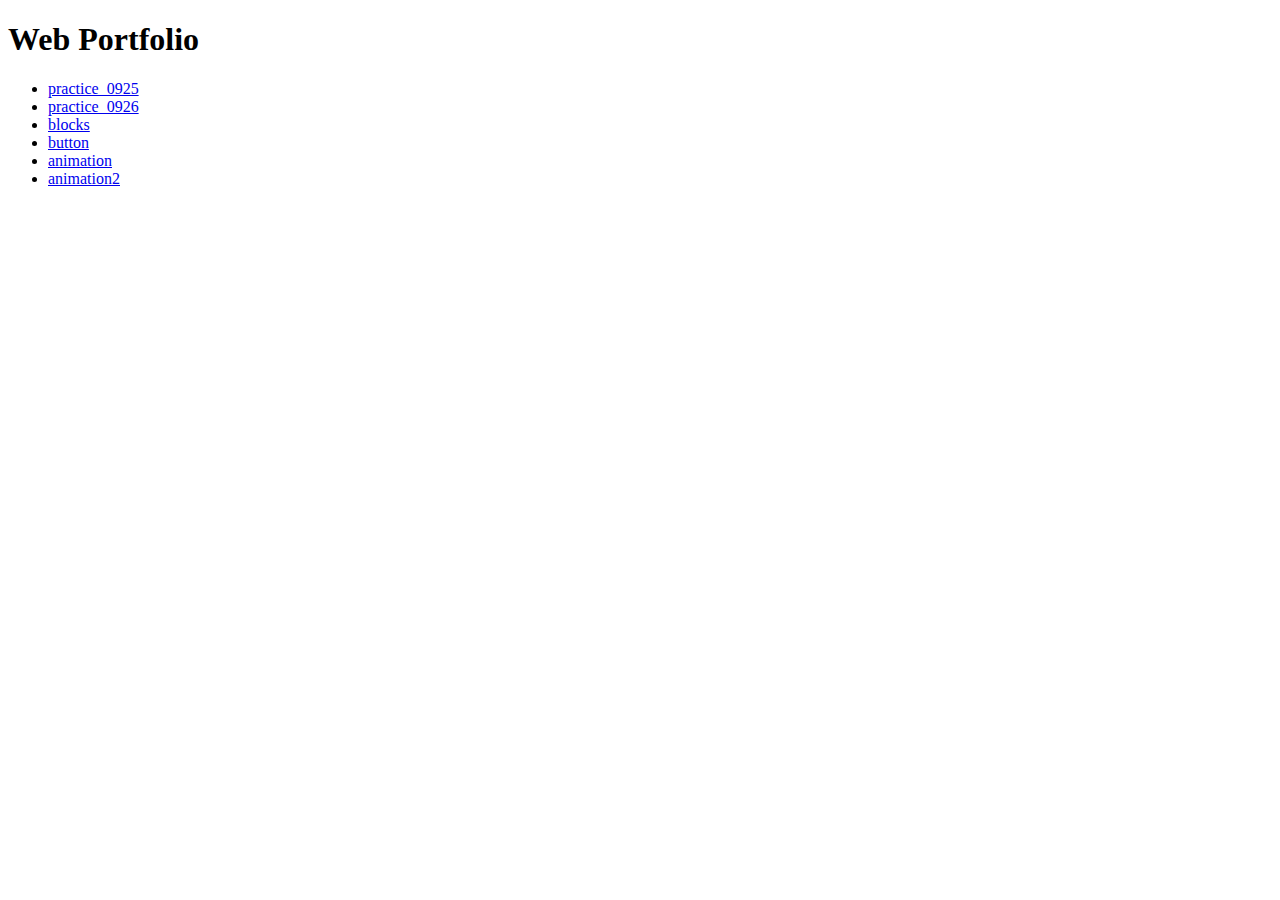
==== index.html @ d6daacce "add the home page of my portfolio" ====
<!DOCTYPE html>
<html lang="zh-TW">
<head>
    <meta charset="UTF-8">
    <meta http-equiv="X-UA-Compatible" content="IE=edge">
    <meta name="viewport" content="width=device-width, initial-scale=1.0">
    <title>Web Portfolio</title>
</head>
<body>
    <h1>Web Portfolio</h1>
    <ul>
        <li><a href="/practice_0925/index.html">practice_0925</a></li>
        <li><a href="/practice_0926/index.html">practice_0926</a></li>
        <li><a href="/blocks/index.html">blocks</a></li>
        <li><a href="/button/index.html">button</a></li>
        <li><a href="/animation/index.html">animation</a></li>
        <li><a href="/animation2/index.html">animation2</a></li>
    </ul>
</body>
</html>
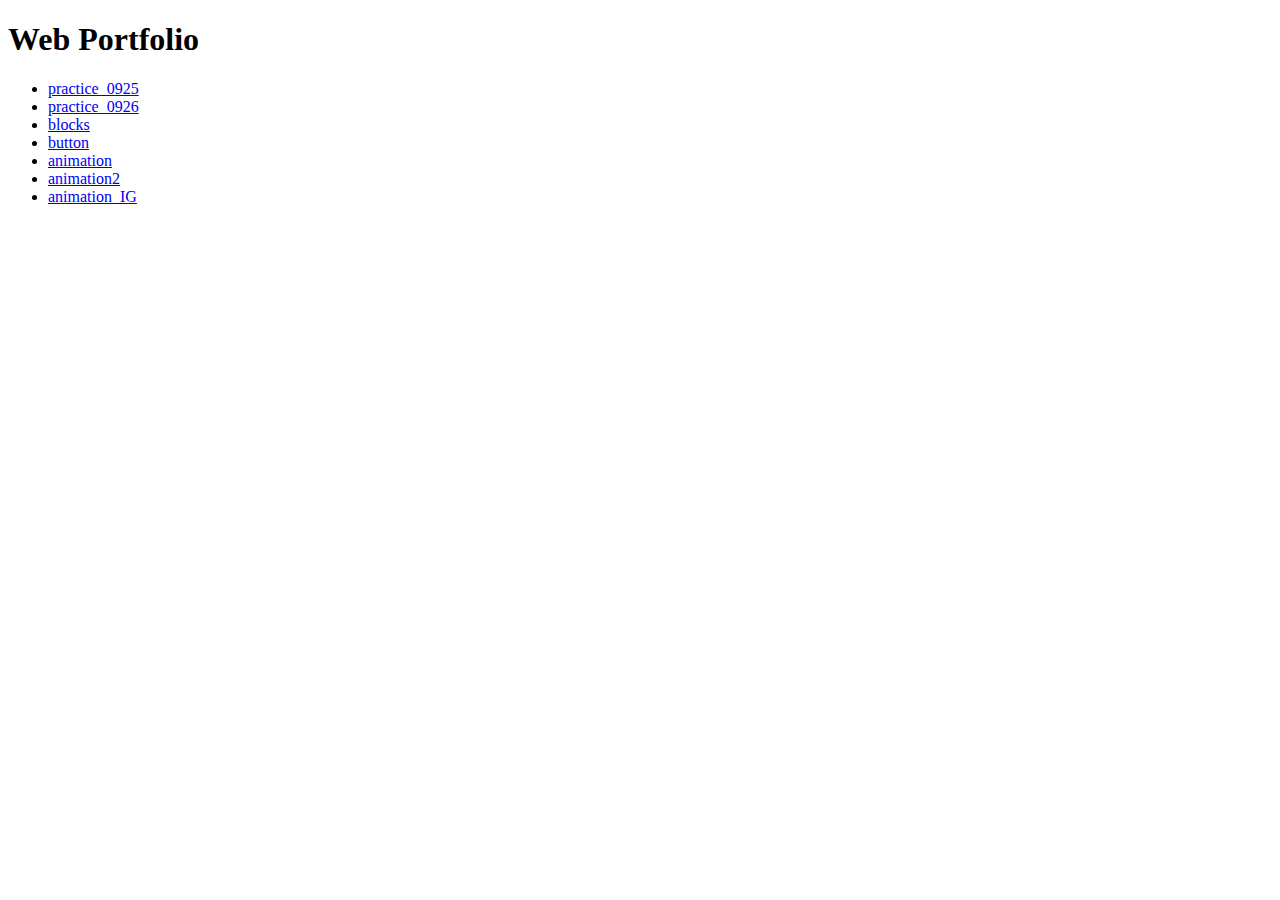
==== commit 15f2c7f3: "add practice of multi-step animation (camera)" ====
--- a/index.html
+++ b/index.html
@@ -9,12 +9,13 @@
 <body>
     <h1>Web Portfolio</h1>
     <ul>
-        <li><a href="/practice_0925/index.html">practice_0925</a></li>
-        <li><a href="/practice_0926/index.html">practice_0926</a></li>
-        <li><a href="/blocks/index.html">blocks</a></li>
-        <li><a href="/button/index.html">button</a></li>
-        <li><a href="/animation/index.html">animation</a></li>
-        <li><a href="/animation2/index.html">animation2</a></li>
+        <li><a href="/web/practice_0925/">practice_0925</a></li>
+        <li><a href="/web/practice_0926/">practice_0926</a></li>
+        <li><a href="/web/blocks/">blocks</a></li>
+        <li><a href="/web/button/">button</a></li>
+        <li><a href="/web/animation/">animation</a></li>
+        <li><a href="/web/animation2/">animation2</a></li>
+        <li><a href="/web/animation_IG/">animation_IG</a></li>
     </ul>
 </body>
 </html>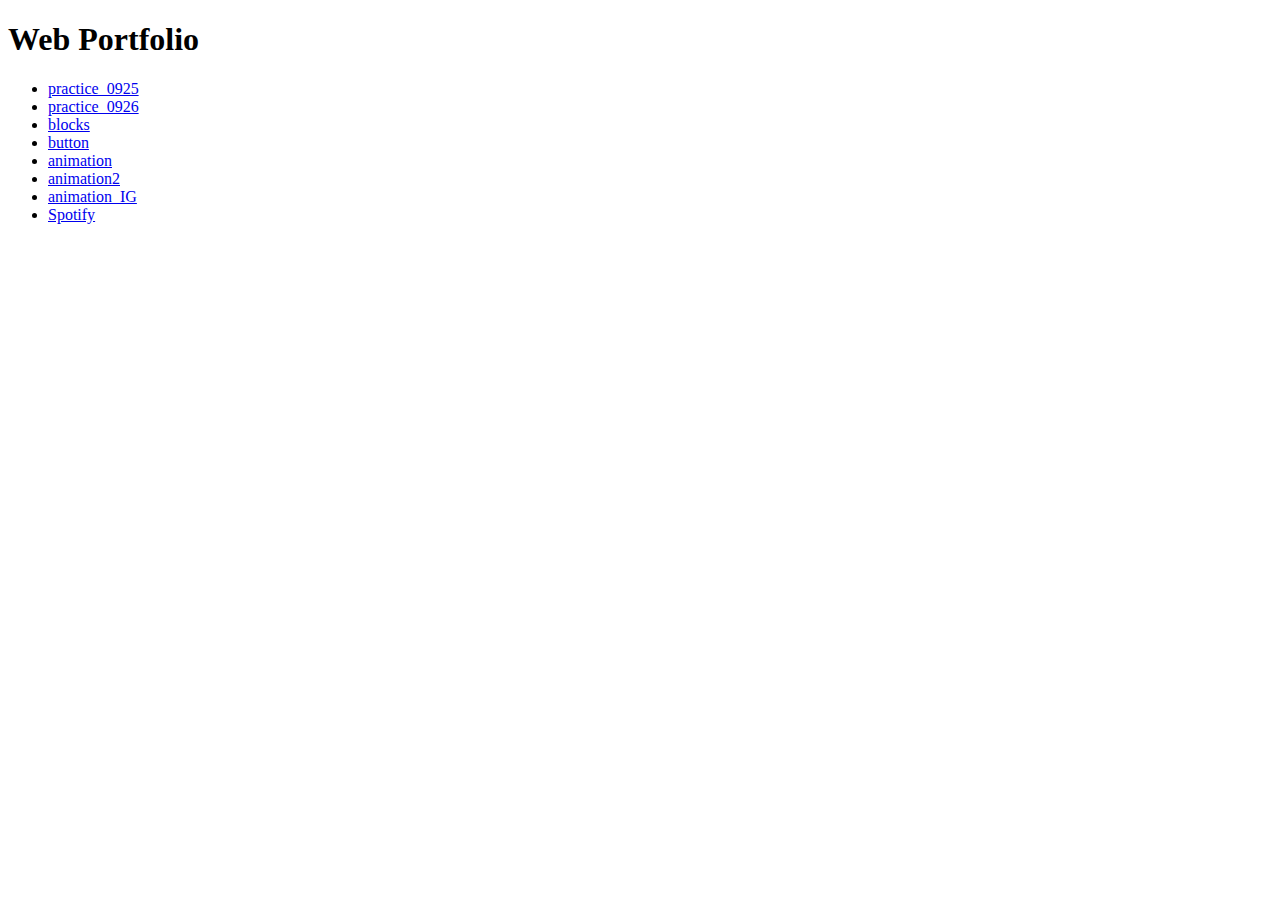
==== commit 72480a5b: "add the path of Spotify" ====
--- a/index.html
+++ b/index.html
@@ -16,6 +16,7 @@
         <li><a href="/web/animation/">animation</a></li>
         <li><a href="/web/animation2/">animation2</a></li>
         <li><a href="/web/animation_IG/">animation_IG</a></li>
+        <li><a href="/web/Spotify/">Spotify</a></li>
     </ul>
 </body>
 </html>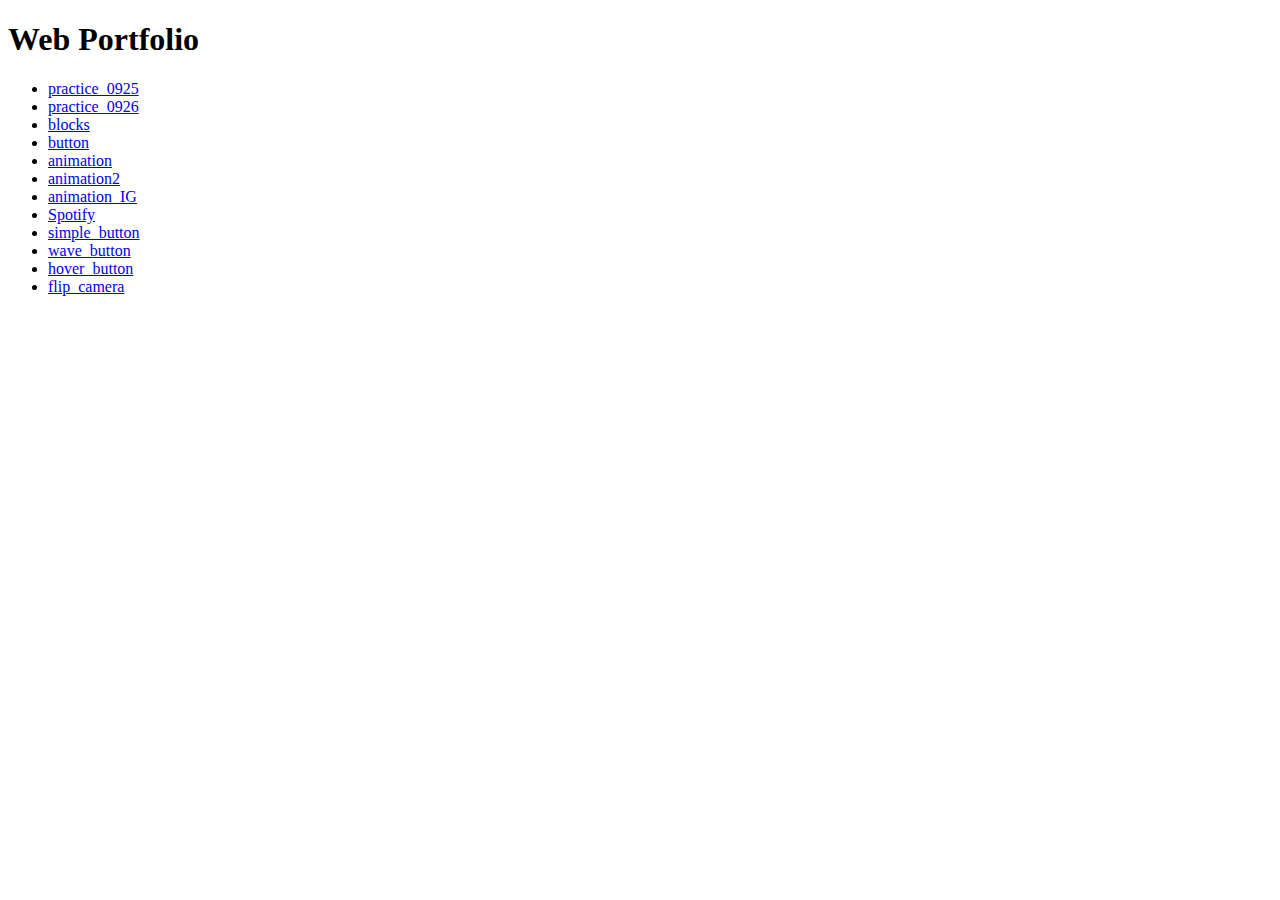
==== commit 28cc2dec: "add path of first Restart file" ====
--- a/index.html
+++ b/index.html
@@ -17,6 +17,10 @@
         <li><a href="/web/animation2/">animation2</a></li>
         <li><a href="/web/animation_IG/">animation_IG</a></li>
         <li><a href="/web/Spotify/">Spotify</a></li>
+        <li><a href="/web/Restart/simple_button/">simple_button</a></li>
+        <li><a href="/web/Restart/wave_button/">wave_button</a></li>
+        <li><a href="/web/Restart/hover_button/">hover_button</a></li>
+        <li><a href="/web/Restart/flip_camera/">flip_camera</a></li>
     </ul>
 </body>
-</html>+</html>
